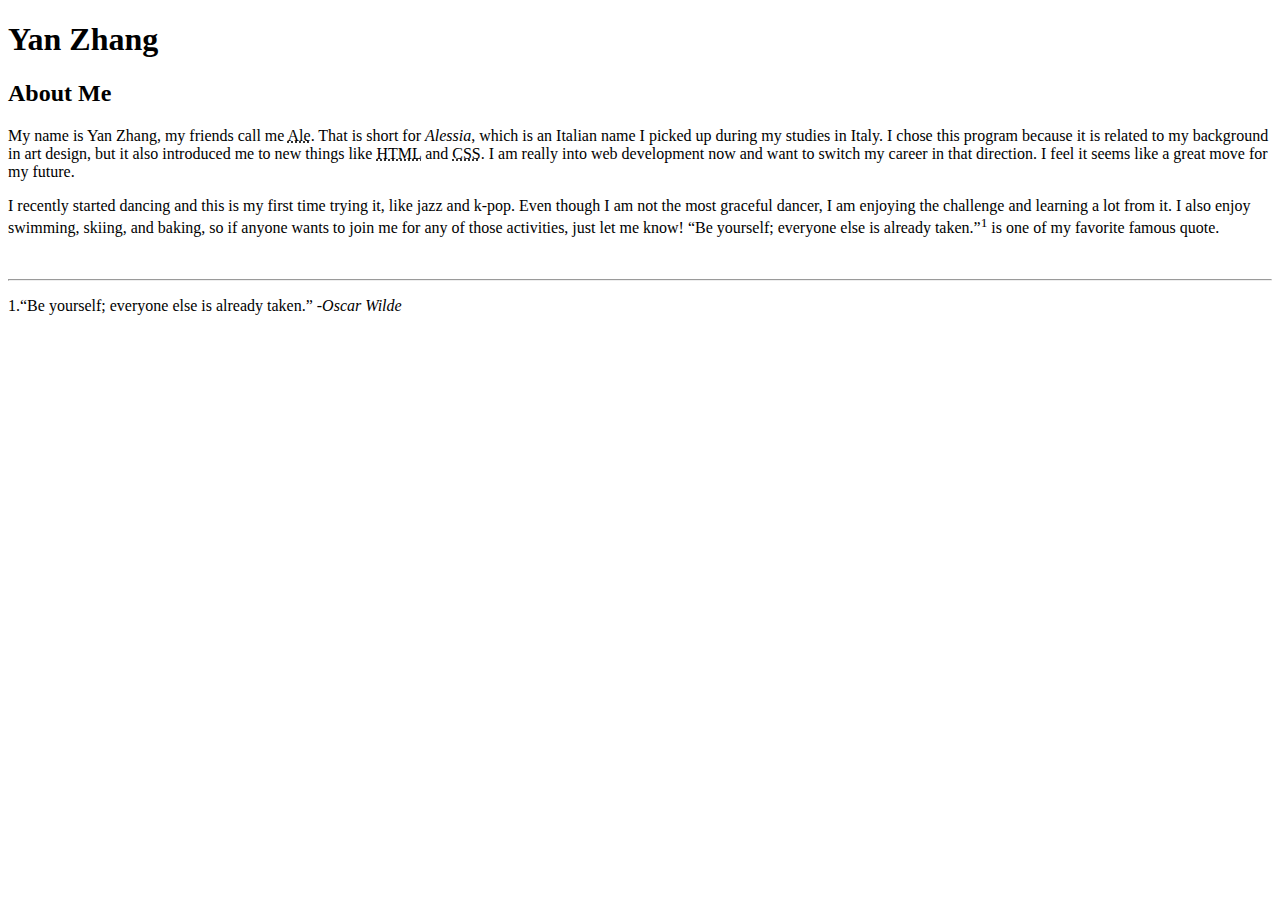
==== html-assignment/index.html @ eae98ab5 "Modify text" ====
<!DOCTYPE html>
<html lang="en">
<head>
    <meta charset="UTF-8">
    <meta name="viewport" content="width=device-width, initial-scale=1.0">
    <title>HTML-Assignment</title>
</head>
<body>
    <header>
        <h1>Yan Zhang</h1>
    </header>
    <main>
        <article>
            <h2>About Me</h2>
             <P>My name is Yan Zhang, my friends call me <abbr title="Hypertext Markup language">Ale</abbr>. That is short for <em>Alessia</em>, which is an Italian name I picked up during my studies in Italy. I chose this program because it is related to my background in art design, but it also introduced me to new things like <abbr title="Hypertext Markup language">HTML</abbr> and <abbr title="Hypertext Markup language">CSS</abbr>. I am really into web development now and want to switch my career in that direction. I feel it seems like a great move for my future.</P>
            <p>I recently started dancing and this is my first time trying it, like jazz and k-pop. Even though I am not the most graceful dancer, I am enjoying the challenge and learning a lot from it. I also enjoy swimming, skiing, and baking, so if anyone wants to join me for any of those activities, just let me know!
            <q>Be yourself; everyone else is already taken.</q><sup>1</sup> is one of my favorite famous quote.</p>
        </article><br/>
    </main>
    <footer>
        <hr>
        <p>1.<q>Be yourself; everyone else is already taken.</q> -<cite>Oscar Wilde</cite></p>
    </footer>    
    
</body>
</html>
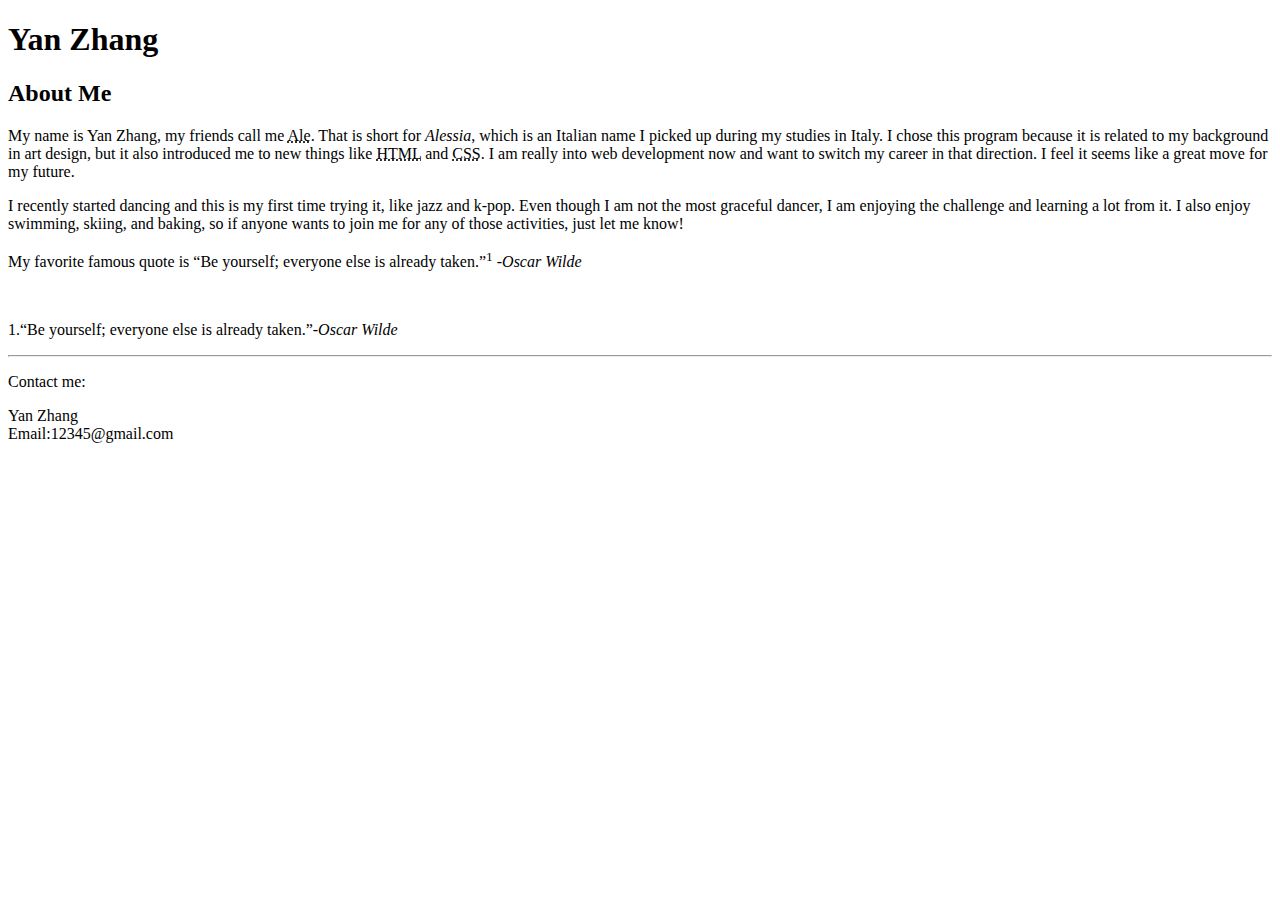
==== commit d6359648: "Modify copyright message" ====
--- a/html-assignment/index.html
+++ b/html-assignment/index.html
@@ -14,12 +14,14 @@
             <h2>About Me</h2>
              <P>My name is Yan Zhang, my friends call me <abbr title="Hypertext Markup language">Ale</abbr>. That is short for <em>Alessia</em>, which is an Italian name I picked up during my studies in Italy. I chose this program because it is related to my background in art design, but it also introduced me to new things like <abbr title="Hypertext Markup language">HTML</abbr> and <abbr title="Hypertext Markup language">CSS</abbr>. I am really into web development now and want to switch my career in that direction. I feel it seems like a great move for my future.</P>
             <p>I recently started dancing and this is my first time trying it, like jazz and k-pop. Even though I am not the most graceful dancer, I am enjoying the challenge and learning a lot from it. I also enjoy swimming, skiing, and baking, so if anyone wants to join me for any of those activities, just let me know!
-            <q>Be yourself; everyone else is already taken.</q><sup>1</sup> is one of my favorite famous quote.</p>
+            <p>My favorite famous quote is <q>Be yourself; everyone else is already taken.</q><sup>1</sup> -<cite>Oscar Wilde</cite></p>
         </article><br/>
     </main>
     <footer>
+        <P>1.<q>Be yourself; everyone else is already taken.</q>-<cite>Oscar Wilde</cite></p>
         <hr>
-        <p>1.<q>Be yourself; everyone else is already taken.</q> -<cite>Oscar Wilde</cite></p>
+        <P>Contact me:</P>
+        <message>Yan Zhang<br/>Email:12345@gmail.com</message> 
     </footer>    
     
 </body>
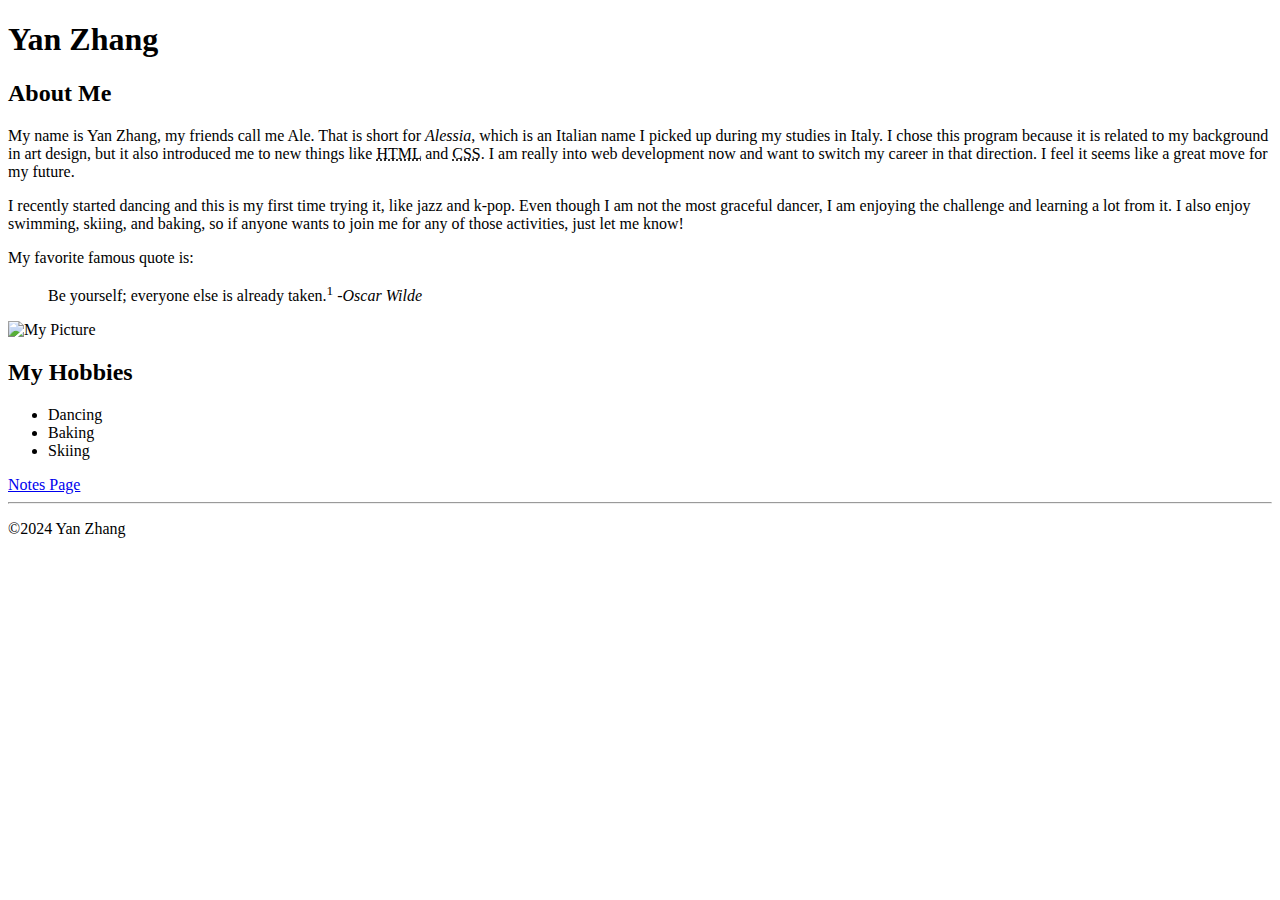
==== commit c864169c: "Correct by feedback and assignment" ====
--- a/html-assignment/index.html
+++ b/html-assignment/index.html
@@ -12,16 +12,24 @@
     <main>
         <article>
             <h2>About Me</h2>
-             <P>My name is Yan Zhang, my friends call me <abbr title="Hypertext Markup language">Ale</abbr>. That is short for <em>Alessia</em>, which is an Italian name I picked up during my studies in Italy. I chose this program because it is related to my background in art design, but it also introduced me to new things like <abbr title="Hypertext Markup language">HTML</abbr> and <abbr title="Hypertext Markup language">CSS</abbr>. I am really into web development now and want to switch my career in that direction. I feel it seems like a great move for my future.</P>
-            <p>I recently started dancing and this is my first time trying it, like jazz and k-pop. Even though I am not the most graceful dancer, I am enjoying the challenge and learning a lot from it. I also enjoy swimming, skiing, and baking, so if anyone wants to join me for any of those activities, just let me know!
-            <p>My favorite famous quote is <q>Be yourself; everyone else is already taken.</q><sup>1</sup> -<cite>Oscar Wilde</cite></p>
-        </article><br/>
+             <p>My name is Yan Zhang, my friends call me Ale. That is short for <em>Alessia</em>, which is an Italian name I picked up during my studies in Italy. I chose this program because it is related to my background in art design, but it also introduced me to new things like <abbr title="Hypertext Markup Language">HTML</abbr> and <abbr title="Cascading Style Sheets">CSS</abbr>. I am really into web development now and want to switch my career in that direction. I feel it seems like a great move for my future.</p>
+            <p>I recently started dancing and this is my first time trying it, like jazz and k-pop. Even though I am not the most graceful dancer, I am enjoying the challenge and learning a lot from it. I also enjoy swimming, skiing, and baking, so if anyone wants to join me for any of those activities, just let me know!</p>
+            <p>My favorite famous quote is:</p> <blockquote>Be yourself; everyone else is already taken.<sup>1</sup> -<cite>Oscar Wilde</cite></blockquote>
+        </article>
+        <img src="./images/yan.jpg" alt="My Picture" width="400">
+        <h2>My Hobbies</h2>
+        <ul>
+            <li>Dancing</li>
+            <li>Baking</li>
+            <li>Skiing</li>
+        </ul>
+       <nav>
+        <a href="notes.html"> Notes Page</a>
+       </nav>
     </main>
     <footer>
-        <P>1.<q>Be yourself; everyone else is already taken.</q>-<cite>Oscar Wilde</cite></p>
         <hr>
-        <P>Contact me:</P>
-        <message>Yan Zhang<br/>Email:12345@gmail.com</message> 
+        <P>©2024 Yan Zhang</P>
     </footer>    
     
 </body>
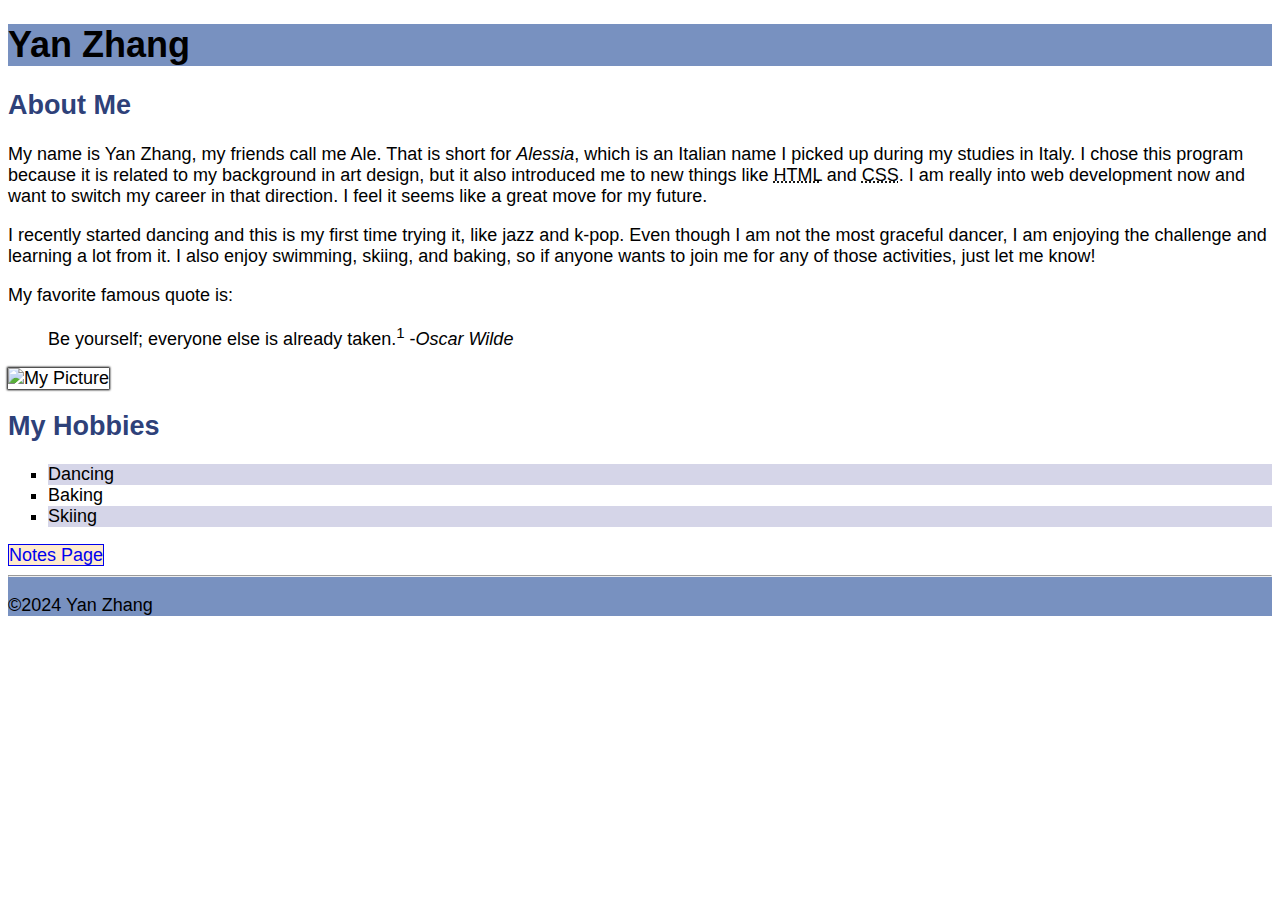
==== commit dd988be4: "Week5 assignment" ====
--- a/html-assignment/index.html
+++ b/html-assignment/index.html
@@ -3,6 +3,7 @@
 <head>
     <meta charset="UTF-8">
     <meta name="viewport" content="width=device-width, initial-scale=1.0">
+    <link rel="stylesheet" href="css/style.css"> 
     <title>HTML-Assignment</title>
 </head>
 <body>
@@ -11,13 +12,13 @@
     </header>
     <main>
         <article>
-            <h2>About Me</h2>
+            <h2 class="site-title">About Me</h2>
              <p>My name is Yan Zhang, my friends call me Ale. That is short for <em>Alessia</em>, which is an Italian name I picked up during my studies in Italy. I chose this program because it is related to my background in art design, but it also introduced me to new things like <abbr title="Hypertext Markup Language">HTML</abbr> and <abbr title="Cascading Style Sheets">CSS</abbr>. I am really into web development now and want to switch my career in that direction. I feel it seems like a great move for my future.</p>
             <p>I recently started dancing and this is my first time trying it, like jazz and k-pop. Even though I am not the most graceful dancer, I am enjoying the challenge and learning a lot from it. I also enjoy swimming, skiing, and baking, so if anyone wants to join me for any of those activities, just let me know!</p>
             <p>My favorite famous quote is:</p> <blockquote>Be yourself; everyone else is already taken.<sup>1</sup> -<cite>Oscar Wilde</cite></blockquote>
         </article>
-        <img src="./images/yan.jpg" alt="My Picture" width="400">
-        <h2>My Hobbies</h2>
+        <img id="my-image" src="./images/yan.jpg" alt="My Picture" width="400">
+        <h2 class="site-title">My Hobbies</h2>
         <ul>
             <li>Dancing</li>
             <li>Baking</li>
--- a/html-assignment/css/style.css
+++ b/html-assignment/css/style.css
@@ -0,0 +1,27 @@
+body{
+    font-family: Verdana, Geneva, Tahoma, sans-serif;
+    font-size: 18px ;
+}
+header, footer{
+    background-color: rgb(120, 145, 192);
+} 
+.site-title{
+    color: rgb(46, 65, 121);
+}
+#my-image{
+    box-shadow: 0px 0px 2px 1px black;
+}
+ul{
+    list-style-type: square;
+}
+li:nth-child(odd){
+    background-color: rgb(213, 213, 232);
+}
+a{
+    text-decoration: none;
+    background-color: blanchedalmond;
+    border: 1px solid;
+}
+a:hover{
+    background-color: rgb(202, 178, 224);
+}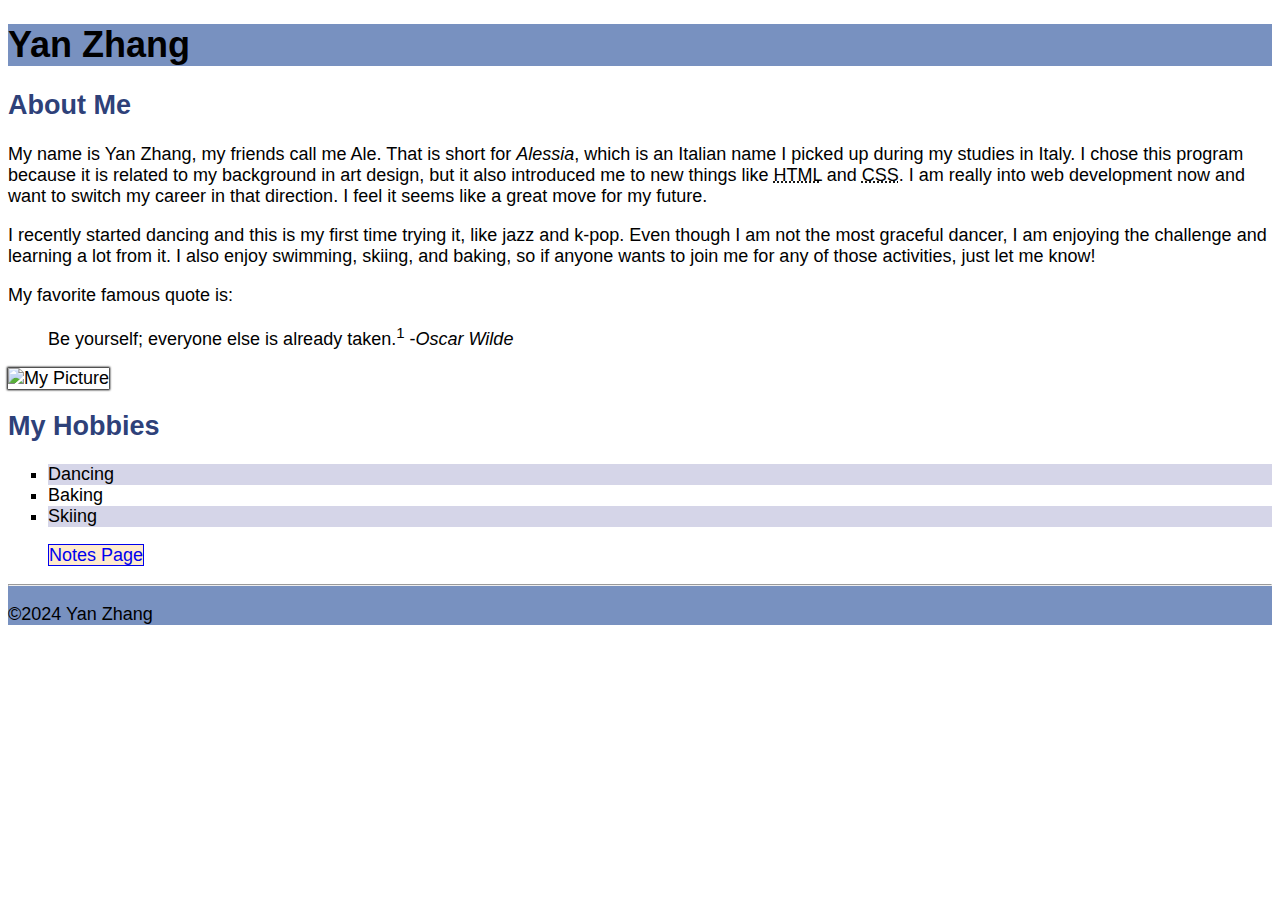
==== commit a031982c: "Modify" ====
--- a/html-assignment/index.html
+++ b/html-assignment/index.html
@@ -19,13 +19,15 @@
         </article>
         <img id="my-image" src="./images/yan.jpg" alt="My Picture" width="400">
         <h2 class="site-title">My Hobbies</h2>
-        <ul>
+        <ul class="hobbies">
             <li>Dancing</li>
             <li>Baking</li>
             <li>Skiing</li>
         </ul>
        <nav>
-        <a href="notes.html"> Notes Page</a>
+        <ul>
+            <li><a href="notes.html"> Notes Page</a></li>
+        </ul>
        </nav>
     </main>
     <footer>
--- a/html-assignment/css/style.css
+++ b/html-assignment/css/style.css
@@ -11,17 +11,19 @@
 #my-image{
     box-shadow: 0px 0px 2px 1px black;
 }
-ul{
+.hobbies {
     list-style-type: square;
+    li:nth-child(odd){
+    background-color: rgb(213, 213, 232);}
 }
-li:nth-child(odd){
-    background-color: rgb(213, 213, 232);
+nav ul{
+    list-style-type: none;
 }
-a{
+nav a{
     text-decoration: none;
     background-color: blanchedalmond;
     border: 1px solid;
 }
-a:hover{
+nav a:hover, nav a:focus{
     background-color: rgb(202, 178, 224);
 }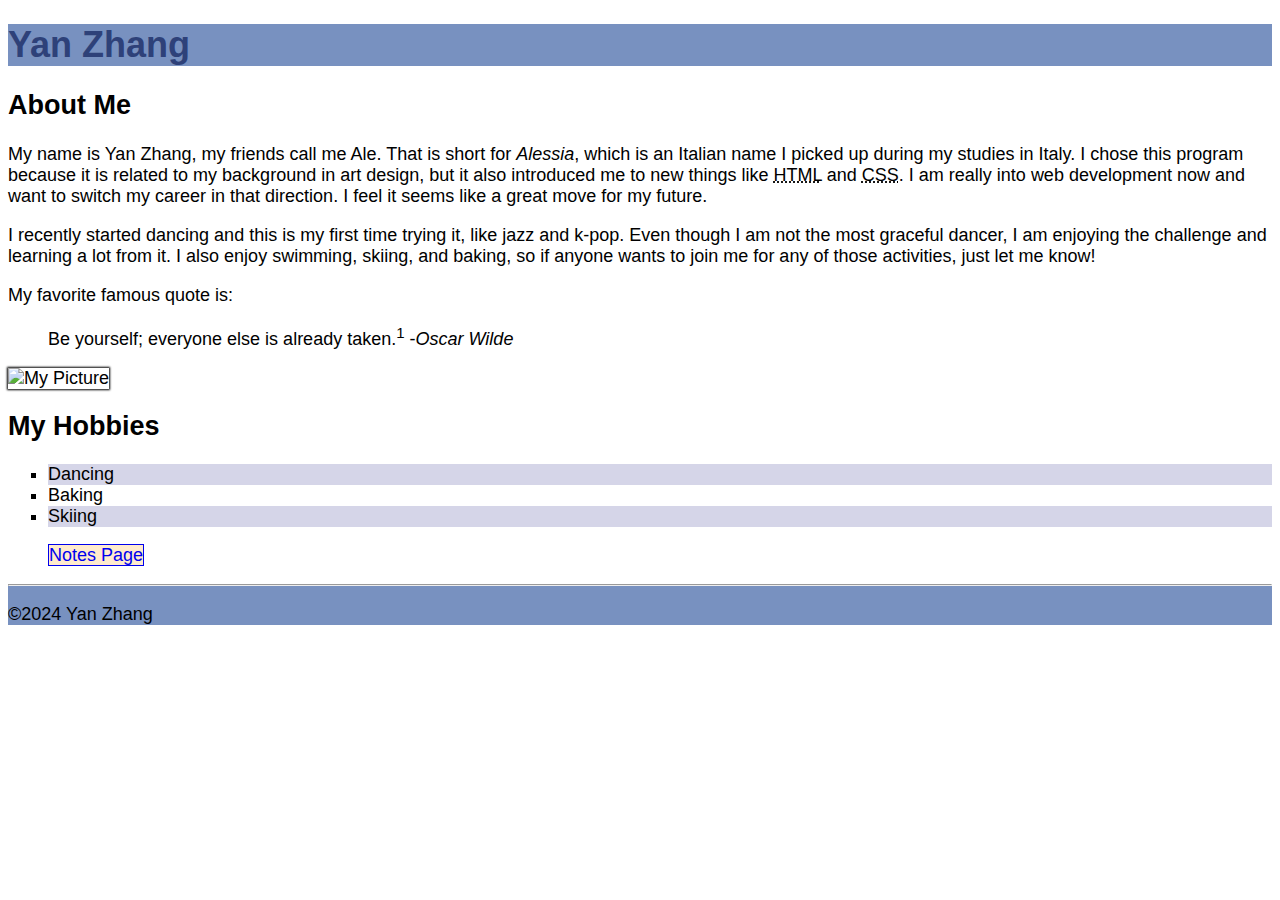
==== commit ba69fc10: "Correct by feedback and assignment" ====
--- a/html-assignment/index.html
+++ b/html-assignment/index.html
@@ -8,17 +8,17 @@
 </head>
 <body>
     <header>
-        <h1>Yan Zhang</h1>
+        <h1 class="site-title">Yan Zhang</h1>
     </header>
     <main>
         <article>
-            <h2 class="site-title">About Me</h2>
+            <h2>About Me</h2>
              <p>My name is Yan Zhang, my friends call me Ale. That is short for <em>Alessia</em>, which is an Italian name I picked up during my studies in Italy. I chose this program because it is related to my background in art design, but it also introduced me to new things like <abbr title="Hypertext Markup Language">HTML</abbr> and <abbr title="Cascading Style Sheets">CSS</abbr>. I am really into web development now and want to switch my career in that direction. I feel it seems like a great move for my future.</p>
             <p>I recently started dancing and this is my first time trying it, like jazz and k-pop. Even though I am not the most graceful dancer, I am enjoying the challenge and learning a lot from it. I also enjoy swimming, skiing, and baking, so if anyone wants to join me for any of those activities, just let me know!</p>
             <p>My favorite famous quote is:</p> <blockquote>Be yourself; everyone else is already taken.<sup>1</sup> -<cite>Oscar Wilde</cite></blockquote>
         </article>
         <img id="my-image" src="./images/yan.jpg" alt="My Picture" width="400">
-        <h2 class="site-title">My Hobbies</h2>
+        <h2>My Hobbies</h2>
         <ul class="hobbies">
             <li>Dancing</li>
             <li>Baking</li>
--- a/html-assignment/css/style.css
+++ b/html-assignment/css/style.css
@@ -13,8 +13,9 @@
 }
 .hobbies {
     list-style-type: square;
-    li:nth-child(odd){
-    background-color: rgb(213, 213, 232);}
+}
+.hobbies li:nth-child(odd){
+    background-color: rgb(213, 213, 232);
 }
 nav ul{
     list-style-type: none;
